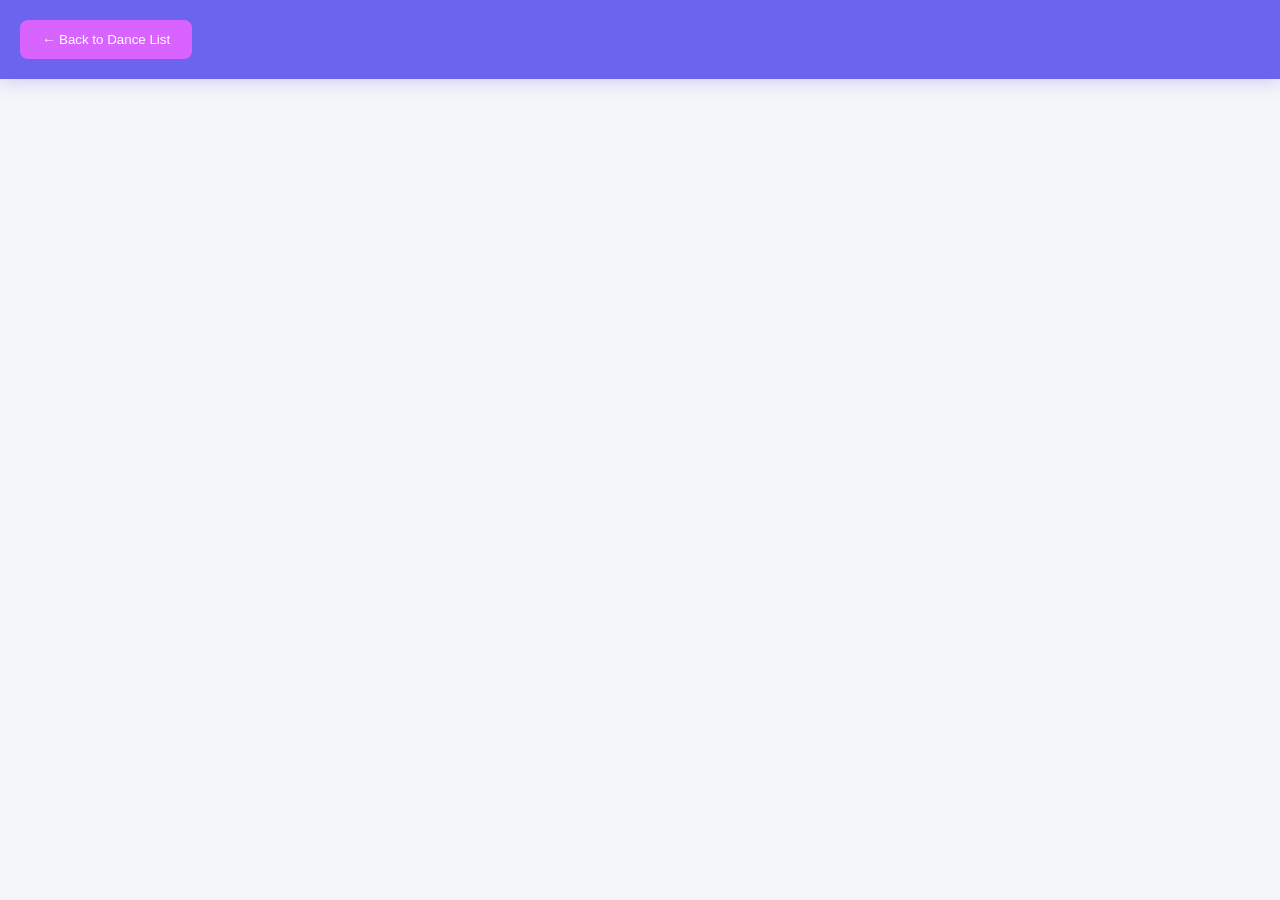
==== dance-details.html @ eb26a2c8 "Initial project" ====
<!DOCTYPE html>
<html lang="en">
<head>
    <link rel="stylesheet" href="https://cdnjs.cloudflare.com/ajax/libs/font-awesome/6.7.2/css/all.min.css">
    <meta charset="UTF-8">
    <meta name="viewport"
          content="width=device-width, initial-scale=1.0">
    <title>Dance Details | NrityaDarpan</title>
    <link rel="stylesheet" href="css/details.css">
</head>
<body>
    <header id="details-header">
        <button id="backButton">
            ← Back to Dance List
        </button>
    </header>
    <section id ="detailsContainer" class="detailsContainer">
    </section>        
<script src="js/details.js"></script>
</body>
</html>
---- css/details.css ----
*{
    margin:0;
    padding:0;
    box-sizing:border-box;
    
}
body{
    background:#f4f6f9;
    color:#333;
    font-family:'Segoe UI', Tahoma, Geneva, Verdana, sans-serif;
}
header{
    background:#6C63EE;
    color:white;
    padding:20px;
    text-align:center;
    box-shadow:0 4px 15px rgba(108,99,238,.25);
}
.details-header{
    padding:20px 60px;
}
#backButton{
    background:#d863ff;
    color:white;
    display: flex;
    justify-content: flex-start;
    border:none;
    padding:12px 22px;
    border-radius:8px;
    cursor:pointer;
}

.detailsContainer h1{

    text-align:center;
    margin-bottom:25px;
    color:#222;
}

.details-card{
    height:800%;
    width:60%;
    margin:40px auto;
    background:white;
    padding:35px;
    border-radius:20px;
    box-shadow:0 8px 25px rgba(0,0,0,.08);
}

.details-card h3{
    margin-top:20px;
    margin-bottom:8px;
    color:#6C63FF;
}

.details-card p{
    line-height:1.7;
    color:#555;
}

.details-card img{
    width:90%;
    max-height:500px;
    object-fit:cover;
    border-radius:18px;
    margin:30px;
}

.details-card h1{
    color:#6C63EE;
    margin-top:25px;
}


#genreList{

    display:flex;
    flex-wrap:wrap;
    gap:12px;
    list-style:none;
    margin-top:15px;
    display:flex;
    padding:0;
}

#genreList li{
    background:#ecebff;
    color:#4d44db;
    padding:10px 18px;
    border-radius:30px;
    font-size:14px;
    font-weight:500;
}

#danceName{
    text-align: center;
}

@media(max-width:768px){

.dance-item{
        flex-direction:column;
        text-align:center;
    }

.dance-item img{
        width:100%;
        height:220px;
    }

.action-buttons{
    justify-content:center;
    flex-wrap:wrap;
    }

.details-card{
    width:92%;
    padding:20px;

    }

.top-controls{
    flex-direction:column;
    align-items:stretch;
    }

}
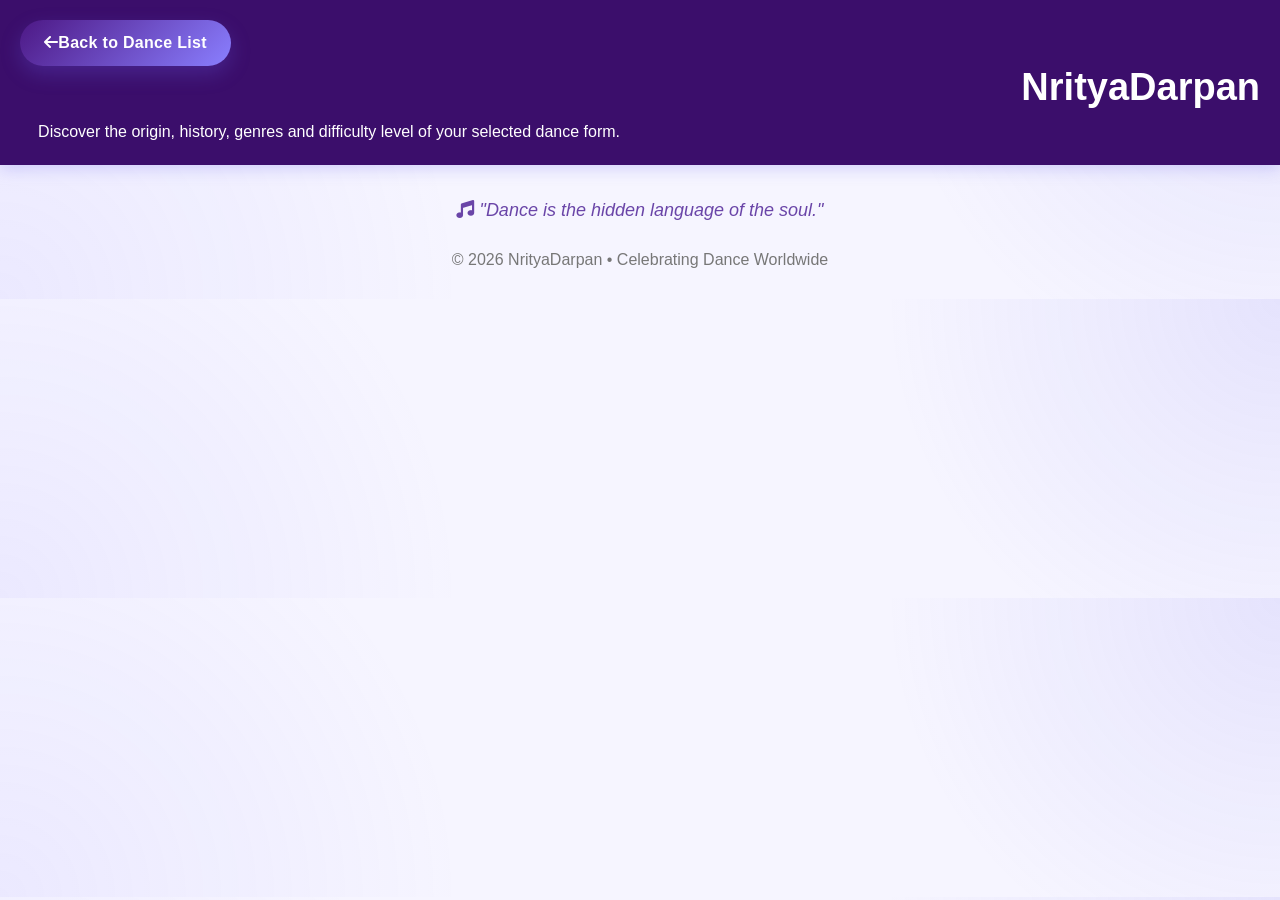
==== commit 812b67e6: "feat-Updated UI" ====
--- a/dance-details.html
+++ b/dance-details.html
@@ -11,11 +11,34 @@
 <body>
     <header id="details-header">
         <button id="backButton">
-            ← Back to Dance List
+             <i class="fa-solid fa-arrow-left" ></i>
+                Back to Dance List
         </button>
+        <div class="details-heading">
+        <h1>
+            NrityaDarpan
+        </h1>
+        <p>
+            Discover the origin, history, genres and difficulty level of your selected dance form.
+        </p>
+        <div class="purple-line"></div>
+    </div>
+
     </header>
     <section id ="detailsContainer" class="detailsContainer">
     </section>        
+    <div class="quote">
+
+    <i class="fa-solid fa-music"></i>
+
+    "Dance is the hidden language of the soul."
+
+</div>
+<footer class="details-footer">
+
+    © 2026 NrityaDarpan • Celebrating Dance Worldwide
+
+</footer>
 <script src="js/details.js"></script>
 </body>
 </html>
--- a/css/details.css
+++ b/css/details.css
@@ -5,12 +5,20 @@
     
 }
 body{
-    background:#f4f6f9;
-    color:#333;
-    font-family:'Segoe UI', Tahoma, Geneva, Verdana, sans-serif;
+    margin:0;
+    padding:0;
+    font-family:'Poppins',sans-serif;
+    background-color:#F6F5FF;
+    background-image:
+        radial-gradient(circle at top right,
+        rgba(108,99,238,.12),
+        transparent 30%),
+        radial-gradient(circle at bottom left,
+        rgba(138,127,255,.10),
+        transparent 35%);
 }
 header{
-    background:#6C63EE;
+    background:#3B0E6B;
     color:white;
     padding:20px;
     text-align:center;
@@ -18,23 +26,63 @@
 }
 .details-header{
     padding:20px 60px;
-}
+    width:90%;
+    max-width:1200px;
+    margin:35px auto;
+    background:white;
+    border-radius:22px;
+    padding:30px;
+    display:flex;
+    justify-content:space-between;
+    align-items:center;
+    box-shadow:0 12px 30px rgba(108,99,238,.12);
+    border:1px solid #ECEBFF;
+}
+.details-heading {
+    text-align:right; 
+
+}
+.details-heading h1{
+    margin:0;
+    font-size:38px;
+    color:white;
+    font-weight:700;
+}
+.details-heading p{
+    margin-top:10px;
+    color:white;
+    max-width:600px;
+    line-height:1.6;
+}
+
 #backButton{
-    background:#d863ff;
+    background:#4D1885;
     color:white;
     display: flex;
     justify-content: flex-start;
     border:none;
-    padding:12px 22px;
-    border-radius:8px;
+    padding:14px 24px;
+    border-radius:50px;
     cursor:pointer;
+    background:linear-gradient(135deg,#4D1885,#8A7FFF);
+    font-size: 16px;
+    font-weight: 600;
+    transition:all .3s ease;
+    box-shadow: 0 8px 20px rgba(108,99,238,.25);
+    letter-spacing:.3px;
+     
+}
+#backButton:hover{
+    transform:translateY(-3px);
+    box-shadow:0 12px 28px rgba(108,99,238,.35);
+    background:linear-gradient(135deg,#5A52D5,#746BFF);
 }
 
 .detailsContainer h1{
 
     text-align:center;
     margin-bottom:25px;
-    color:#222;
+    color:#3B0E6B;
 }
 
 .details-card{
@@ -45,17 +93,22 @@
     padding:35px;
     border-radius:20px;
     box-shadow:0 8px 25px rgba(0,0,0,.08);
+    border:4px solid #3B0E6B;
 }
 
 .details-card h3{
     margin-top:20px;
     margin-bottom:8px;
-    color:#6C63FF;
+    color:#3B0E6B;
 }
 
 .details-card p{
     line-height:1.7;
     color:#555;
+    background:#F8F8FF;
+    padding:25px;
+    border-radius:14px;
+
 }
 
 .details-card img{
@@ -67,10 +120,9 @@
 }
 
 .details-card h1{
-    color:#6C63EE;
+    color:#3B0E6B;
     margin-top:25px;
 }
-
 
 #genreList{
 
@@ -81,19 +133,33 @@
     margin-top:15px;
     display:flex;
     padding:0;
+    
 }
 
 #genreList li{
     background:#ecebff;
-    color:#4d44db;
+    color:#4D1885;
     padding:10px 18px;
     border-radius:30px;
     font-size:14px;
     font-weight:500;
+    border:2px solid #3B0E6B;
 }
 
 #danceName{
     text-align: center;
+}
+.quote{
+    margin-top:35px;
+    text-align:center;
+    font-style:italic;
+    color:#6A45A8;
+    font-size:18px;
+}
+.details-footer{
+    text-align:center;
+    padding:30px;
+    color:#777;
 }
 
 @media(max-width:768px){
@@ -123,5 +189,19 @@
     flex-direction:column;
     align-items:stretch;
     }
+    .details-header{
+
+    flex-direction:column;
+
+    gap:25px;
+
+    text-align:center;
+
+}
+.details-heading{
+
+    text-align:center;
+
+}
 
 }
